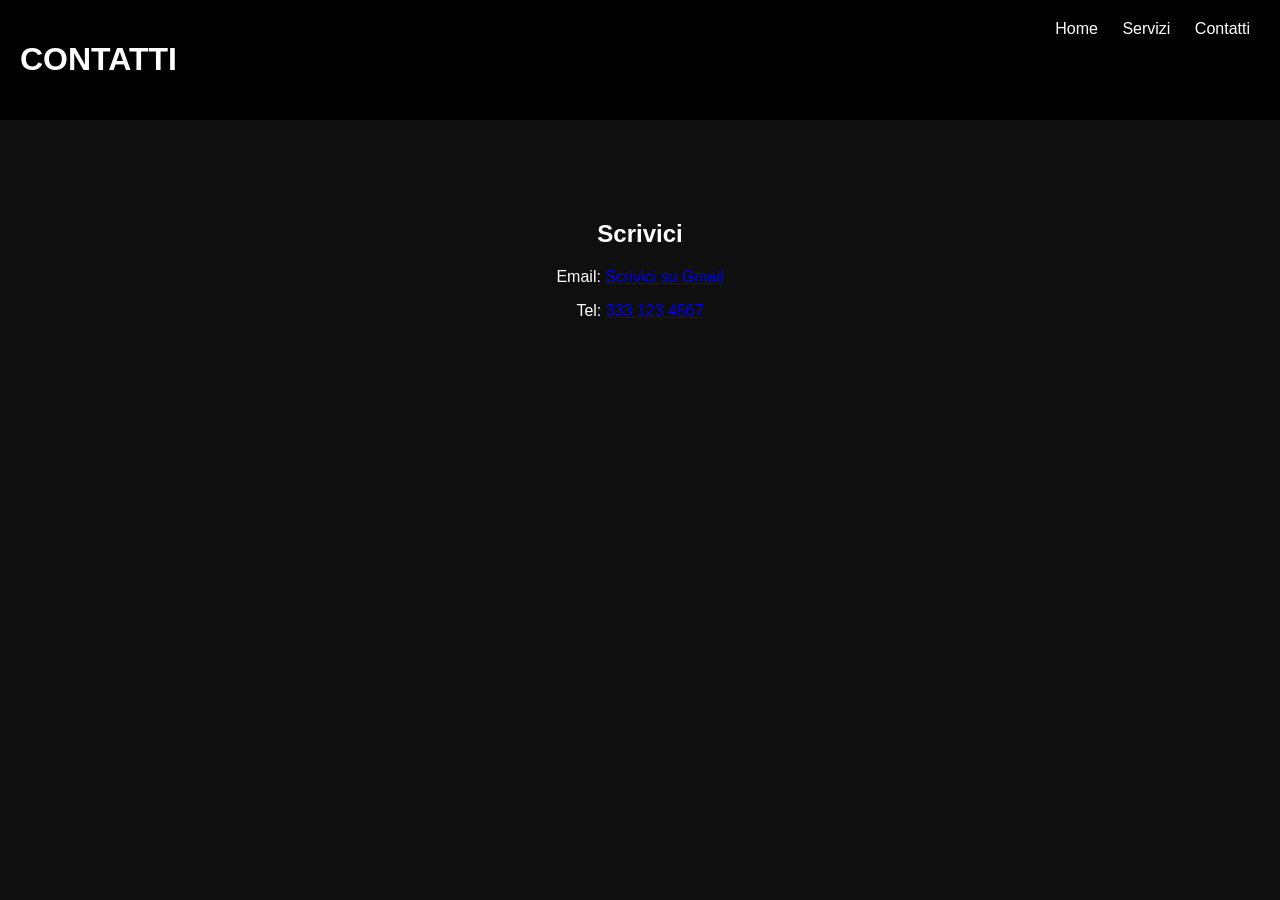
==== contatti.html @ 62536c09 "Add files via upload" ====
<!DOCTYPE html>
<html lang="it">
<head>
  <meta charset="UTF-8">
  <title>Contatti</title>
  <link rel="stylesheet" href="palestra.css/palestrahome.css">
</head>
<body>

<header>
  <h1>CONTATTI</h1>
  <nav>
    <a href="palestrahome.html">Home</a>
    <a href="servizi.html">Servizi</a>
    <a href="contatti.html">Contatti</a>
  </nav>
</header>

<section class="contact">
  <h2>Scrivici</h2>
  <p>
  Email: 
  <a href="https://mail.google.com/mail/?view=cm&fs=1&to=info@powergym.it&su=Info palestra" target="_blank">
  Scrivici su Gmail
</a>
</p>
  <p>Tel: <a href="tel:3331234567">333 123 4567</a></p>
</section>

</body>
</html>
---- palestra.css/palestrahome.css ----
body {
  margin: 0;
  font-family: Arial;
  background: #0f0f0f;
  color: white;
  scroll-behavior: smooth;
}

/* HEADER (effetto vetro leggero) */
header {
  display: flex;
  justify-content: space-between;
  padding: 20px;
  background: rgba(0,0,0,0.9);
  position: sticky;
  top: 0;
  backdrop-filter: blur(6px);
}

/* NAV */
nav a {
  color: white;
  margin: 0 10px;
  text-decoration: none;
  transition: 0.3s;
}

nav a:hover {
  color: red;
}

/* HERO (animazione ingresso) */
.hero {
  padding: 120px 20px;
  text-align: center;
  background: linear-gradient(#000, #222);
  animation: fadeIn 0.8s ease-in;
}

/* BOTTONI */
button {
  padding: 12px 25px;
  background: red;
  border: none;
  color: white;
  cursor: pointer;
  margin-top: 15px;
  transition: 0.3s;
  border-radius: 6px;
}

button:hover {
  transform: scale(1.05);
  background: darkred;
}

/* GRID */
.grid {
  display: flex;
  justify-content: center;
  gap: 20px;
  padding: 50px;
  flex-wrap: wrap;
}

/* CARD (più “premium”) */
.card {
  background: #222;
  padding: 20px;
  border-radius: 10px;
  min-width: 180px;
  text-align: center;
  transition: 0.3s;
  box-shadow: 0 0 0 rgba(0,0,0,0);
}

.card:hover {
  transform: scale(1.05);
  background: #333;
  box-shadow: 0 10px 25px rgba(0,0,0,0.5);
}

/* CONTACT */
.contact {
  text-align: center;
  padding: 80px;
}

/* BUTTON LINK */
.btn {
  display: inline-block;
  padding: 12px 25px;
  background: red;
  color: white;
  text-decoration: none;
  border-radius: 5px;
  transition: 0.3s;
}

.btn:hover {
  transform: scale(1.05);
  background: darkred;
}

/* ANIMAZIONE */
@keyframes fadeIn {
  from {
    opacity: 0;
    transform: translateY(20px);
  }
  to {
    opacity: 1;
    transform: translateY(0);
  }
}
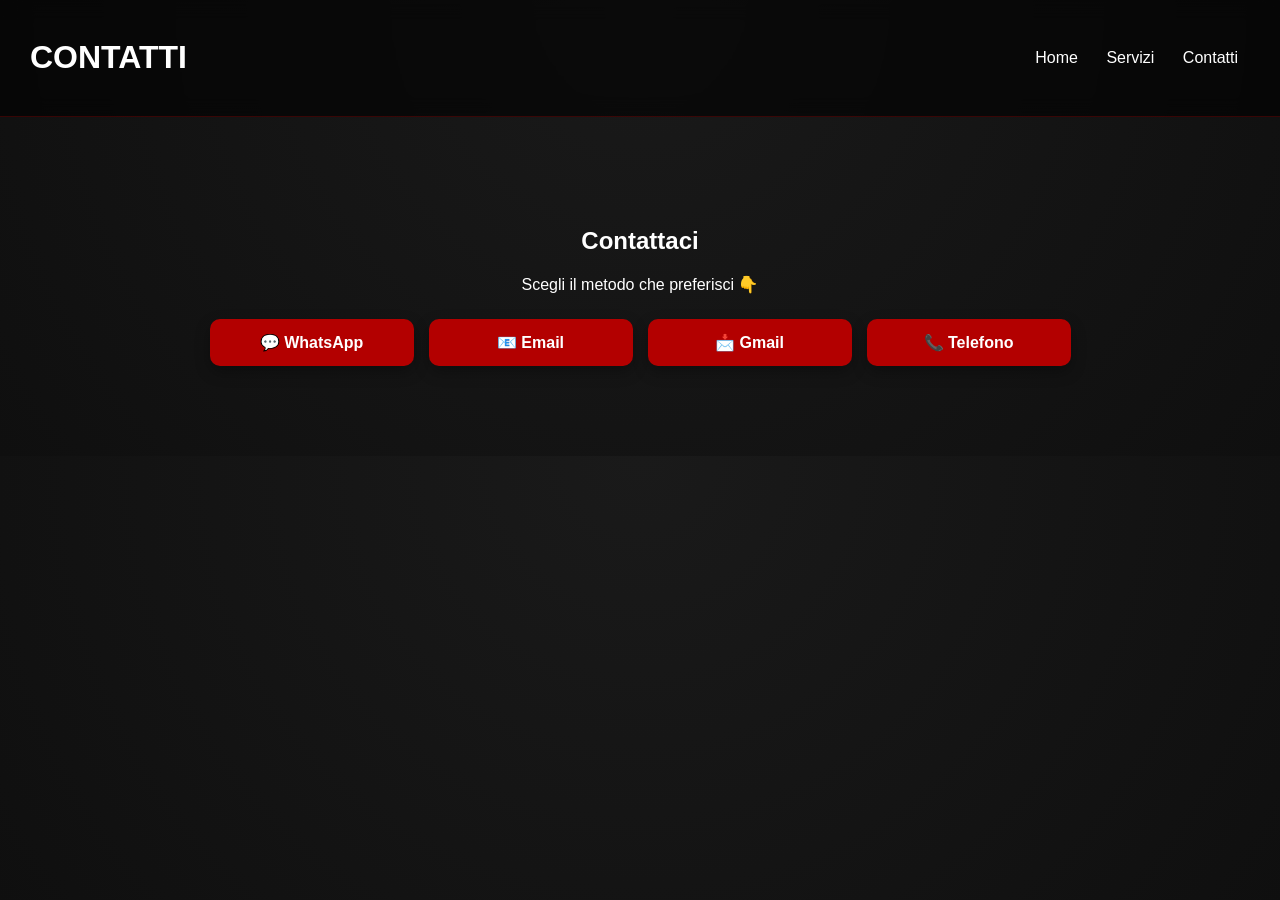
==== commit 8dfe745b: "modifiche compreso per mobile" ====
--- a/contatti.html
+++ b/contatti.html
@@ -2,29 +2,50 @@
 <html lang="it">
 <head>
   <meta charset="UTF-8">
+  <meta name="viewport" content="width=device-width, initial-scale=1.0">
   <title>Contatti</title>
   <link rel="stylesheet" href="palestra.css/palestrahome.css">
 </head>
+
 <body>
 
 <header>
   <h1>CONTATTI</h1>
   <nav>
-    <a href="palestrahome.html">Home</a>
+    <a href="index.html">Home</a>
     <a href="servizi.html">Servizi</a>
     <a href="contatti.html">Contatti</a>
   </nav>
 </header>
 
 <section class="contact">
-  <h2>Scrivici</h2>
-  <p>
-  Email: 
-  <a href="https://mail.google.com/mail/?view=cm&fs=1&to=info@powergym.it&su=Info palestra" target="_blank">
-  Scrivici su Gmail
-</a>
-</p>
-  <p>Tel: <a href="tel:3331234567">333 123 4567</a></p>
+  <h2>Contattaci</h2>
+  <p>Scegli il metodo che preferisci 👇</p>
+
+  <div class="contact-buttons">
+
+  <a class="btn"
+     href="https://wa.me/393331234567?text=Ciao%20vorrei%20informazioni%20sulla%20palestra">
+    💬 WhatsApp
+  </a>
+
+  <a class="btn"
+     href="mailto:info@powergym.it?subject=Info%20palestra&body=Ciao,%20vorrei%20informazioni.">
+    📧 Email
+  </a>
+
+  <a class="btn"
+     href="https://mail.google.com/mail/?view=cm&fs=1&to=info@powergym.it&su=Info%20palestra"
+     target="_blank">
+    📩 Gmail
+  </a>
+
+  <a class="btn"
+     href="tel:3331234567">
+    📞 Telefono
+  </a>
+
+</div>
 </section>
 
 </body>
--- a/palestra.css/palestrahome.css
+++ b/palestra.css/palestrahome.css
@@ -1,115 +1,322 @@
 body {
   margin: 0;
-  font-family: Arial;
-  background: #0f0f0f;
+  font-family: Arial, sans-serif;
+  background: radial-gradient(circle at top, #1a1a1a, #0f0f0f);
   color: white;
   scroll-behavior: smooth;
 }
 
-/* HEADER (effetto vetro leggero) */
+/* HEADER GLASS */
 header {
   display: flex;
   justify-content: space-between;
-  padding: 20px;
-  background: rgba(0,0,0,0.9);
+  align-items: center;
+  padding: 18px 30px;
+  background: rgba(0,0,0,0.6);
+  backdrop-filter: blur(10px);
   position: sticky;
   top: 0;
-  backdrop-filter: blur(6px);
+  z-index: 1000;
+  border-bottom: 1px solid rgba(255,0,0,0.2);
 }
 
 /* NAV */
 nav a {
   color: white;
-  margin: 0 10px;
+  margin: 0 12px;
   text-decoration: none;
+  font-weight: 500;
+  position: relative;
   transition: 0.3s;
+}
+
+nav a::after {
+  content: "";
+  position: absolute;
+  left: 0;
+  bottom: -5px;
+  width: 0%;
+  height: 2px;
+  background: red;
+  transition: 0.3s;
+}
+
+nav a:hover::after {
+  width: 100%;
 }
 
 nav a:hover {
   color: red;
 }
 
-/* HERO (animazione ingresso) */
+/* HERO */
 .hero {
-  padding: 120px 20px;
-  text-align: center;
-  background: linear-gradient(#000, #222);
+  padding: 140px 20px;
+  text-align: center;
+  background: linear-gradient(to bottom, rgba(0,0,0,0.2), #0f0f0f),
+              url('https://images.unsplash.com/photo-1517836357463-d25dfeac3438') center/cover;
   animation: fadeIn 0.8s ease-in;
 }
 
-/* BOTTONI */
-button {
-  padding: 12px 25px;
-  background: red;
-  border: none;
+.hero h1 {
+  font-size: 3em;
+  text-shadow: 0 5px 20px rgba(0,0,0,0.8);
+}
+
+/* BOTTONI GENERICI */
+.btn {
+  display: inline-block;
+  padding: 14px 22px;
+  border-radius: 10px;
+  font-weight: bold;
   color: white;
-  cursor: pointer;
-  margin-top: 15px;
-  transition: 0.3s;
-  border-radius: 6px;
-}
-
-button:hover {
-  transform: scale(1.05);
-  background: darkred;
+  text-decoration: none;
+  transition: 0.25s;
+  min-width: 160px;
+  background: #b30000; /* unico colore */
+  box-shadow: 0 6px 15px rgba(0,0,0,0.3);
+  text-align: center;
+}
+
+.btn:hover {
+  transform: translateY(-3px);
+  background: #8f0000;
+  box-shadow: 0 10px 20px rgba(0,0,0,0.4);
 }
 
 /* GRID */
 .grid {
   display: flex;
   justify-content: center;
-  gap: 20px;
-  padding: 50px;
+  gap: 25px;
+  padding: 60px;
   flex-wrap: wrap;
 }
 
-/* CARD (più “premium”) */
+/* CARD */
 .card {
-  background: #222;
-  padding: 20px;
-  border-radius: 10px;
-  min-width: 180px;
-  text-align: center;
-  transition: 0.3s;
-  box-shadow: 0 0 0 rgba(0,0,0,0);
+  background: rgba(255,255,255,0.05);
+  border-radius: 15px;
+  overflow: hidden;
+  text-align: center;
+  transition: 0.4s;
+  border: 1px solid rgba(255,0,0,0.1);
+  backdrop-filter: blur(6px);
+  min-width: 220px;
+}
+
+.card img {
+  width: 100%;
+  height: 180px;
+  object-fit: cover;
+  display: block;
+  transition: 0.4s;
+}
+
+.card h3 {
+  margin: 12px 0 5px;
+}
+
+.card p {
+  font-size: 0.9em;
+  opacity: 0.8;
+  padding: 0 10px 15px;
 }
 
 .card:hover {
-  transform: scale(1.05);
-  background: #333;
-  box-shadow: 0 10px 25px rgba(0,0,0,0.5);
+  transform: translateY(-10px);
+  background: rgba(255,255,255,0.08);
+  box-shadow: 0 15px 30px rgba(0,0,0,0.5);
+  border: 1px solid rgba(255,0,0,0.3);
+}
+
+.card:hover img {
+  transform: scale(1.08);
 }
 
 /* CONTACT */
 .contact {
   text-align: center;
-  padding: 80px;
-}
-
-/* BUTTON LINK */
-.btn {
-  display: inline-block;
-  padding: 12px 25px;
-  background: red;
-  color: white;
-  text-decoration: none;
-  border-radius: 5px;
+  padding: 90px 20px;
+}
+
+.contact-buttons {
+  display: flex;
+  justify-content: center;
+  gap: 15px;
+  flex-wrap: wrap;
+  margin-top: 25px;
+}
+
+/* BOTTONI CONTATTI */
+.btn.whatsapp { background: #25D366; }
+.btn.email { background: #d62828; }
+.btn.gmail { background: #ff3b30; }
+
+.btn.whatsapp:hover,
+.btn.email:hover,
+.btn.gmail:hover {
+  transform: translateY(-3px);
+  opacity: 0.9;
+}
+
+/* INFO BOX */
+.info {
+  display: flex;
+  justify-content: center;
+  gap: 20px;
+  flex-wrap: wrap;
+  padding: 60px 20px;
+}
+
+.info-box {
+  background: rgba(255,255,255,0.05);
+  padding: 20px;
+  border-radius: 12px;
+  width: 250px;
+  text-align: center;
+  border: 1px solid rgba(255,0,0,0.1);
   transition: 0.3s;
 }
 
-.btn:hover {
+.info-box:hover {
+  transform: translateY(-5px);
+  background: rgba(255,255,255,0.08);
+}
+
+/* MAP */
+.map {
+  text-align: center;
+  padding: 60px 20px;
+}
+
+.map iframe {
+  width: 90%;
+  max-width: 900px;
+  height: 350px;
+  border: 0;
+  border-radius: 12px;
+}
+.pricing {
+  text-align: center;
+  padding: 80px 20px;
+}
+
+.pricing-grid {
+  display: flex;
+  justify-content: center;
+  gap: 20px;
+  flex-wrap: wrap;
+  margin-top: 30px;
+}
+
+.price-card {
+  background: rgba(255,255,255,0.05);
+  padding: 25px;
+  border-radius: 15px;
+  width: 220px;
+  border: 1px solid rgba(255,0,0,0.1);
+  transition: 0.3s;
+}
+
+.price-card:hover {
+  transform: translateY(-10px);
+  background: rgba(255,255,255,0.08);
+}
+
+.price {
+  font-size: 2em;
+  font-weight: bold;
+  margin: 10px 0;
+  color: red;
+}
+
+/* card centrale evidenziata */
+.highlight {
+  border: 1px solid red;
   transform: scale(1.05);
-  background: darkred;
+}
+
+.hidden {
+  opacity: 0;
+  transform: translateY(40px);
+  transition: all 0.6s ease;
+}
+
+.show {
+  opacity: 1;
+  transform: translateY(0);
+}
+
+.contact h3 {
+  margin-top: 40px;
+  opacity: 0.9;
 }
 
 /* ANIMAZIONE */
 @keyframes fadeIn {
   from {
     opacity: 0;
-    transform: translateY(20px);
+    transform: translateY(30px);
   }
   to {
     opacity: 1;
     transform: translateY(0);
   }
+}
+
+/* 📱 MOBILE FIX COMPLETO */
+@media (max-width: 600px) {
+
+  header {
+    flex-direction: column;
+    gap: 10px;
+    text-align: center;
+  }
+
+  nav {
+    display: flex;
+    flex-wrap: wrap;
+    justify-content: center;
+  }
+
+  .hero h1 {
+    font-size: 2em;
+  }
+
+  .hero {
+    padding: 90px 15px;
+  }
+
+  .grid {
+    flex-direction: column;
+    padding: 30px;
+  }
+
+  .card {
+    width: 90%;
+    margin: auto;
+  }
+
+  .contact-buttons {
+    flex-direction: column;
+    align-items: center;
+  }
+
+  .btn {
+    width: 80%;
+  }
+
+  .info {
+    flex-direction: column;
+    align-items: center;
+  }
+
+  .info-box {
+    width: 90%;
+  }
+
+  .map iframe {
+    width: 100%;
+  }
 }
